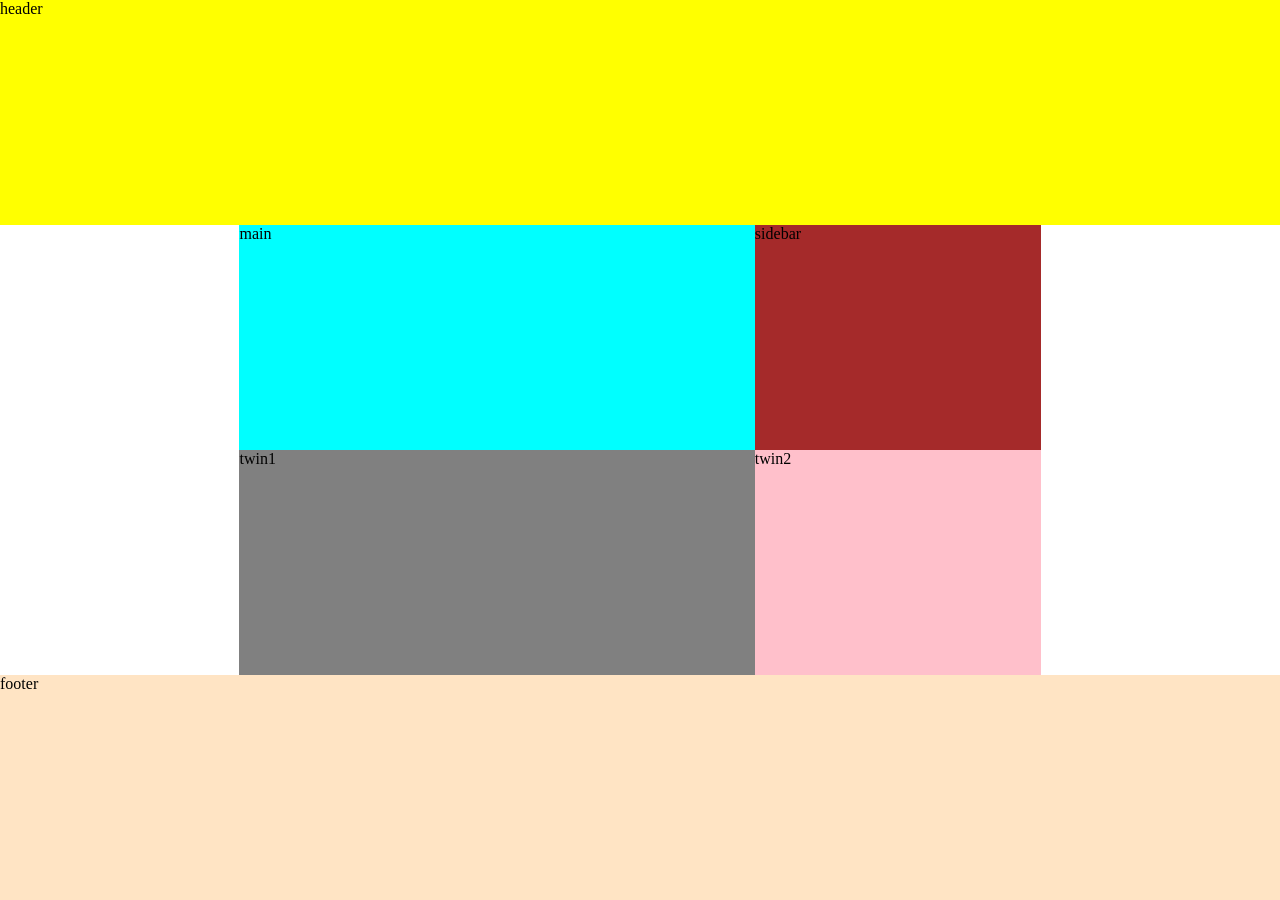
==== grid.html @ 142daf0c "First commit" ====
<!DOCTYPE html>
<html lang="en">
<head>
    <meta charset="UTF-8">
    <meta name="viewport" content="width=device-width, initial-scale=1.0">
    <title>Document</title>
    <link rel="stylesheet" href="css/grid.css">
</head>
<body>
    <div class="container">
        <div class="header">header</div>
        <div class="main">main</div>
        <div class="sidebar">sidebar</div>
        <div class="twin1">twin1</div>
        <div class="twin2">twin2</div>
        <div class="footer">footer</div>
    </div>
</body>
</html>
---- css/grid.css ----
body{
    margin: 0;
}

.container{
    height: 100vh;
    display: grid;
    grid-template-areas:
    "header"
    "main"
    "sidebar"
    "twin1"
    "twin2"
    "footer"
    ;
}

.header{
    background-color: yellow;
    grid-area: header;
}
.main{
    background-color: aqua;
    grid-area: main;
}
.sidebar{
    background-color: brown;
    grid-area: sidebar;
}
.twin1{
    background-color: gray;
    grid-area: twin1;
}
.twin2{
    background-color: pink;
    grid-area: twin2;
}
.footer{
    background-color: bisque;
    grid-area: footer;
}

@media (min-width: 768px){
    .container{
        grid-template-areas: 
        "header header header header header header header header header header"
        ". . main main main main sidebar sidebar . ."
        ". . twin1 twin1 twin1 twin1 twin2 twin2 . ."
        "footer footer footer footer footer footer footer footer footer footer"
        ;
    }
}
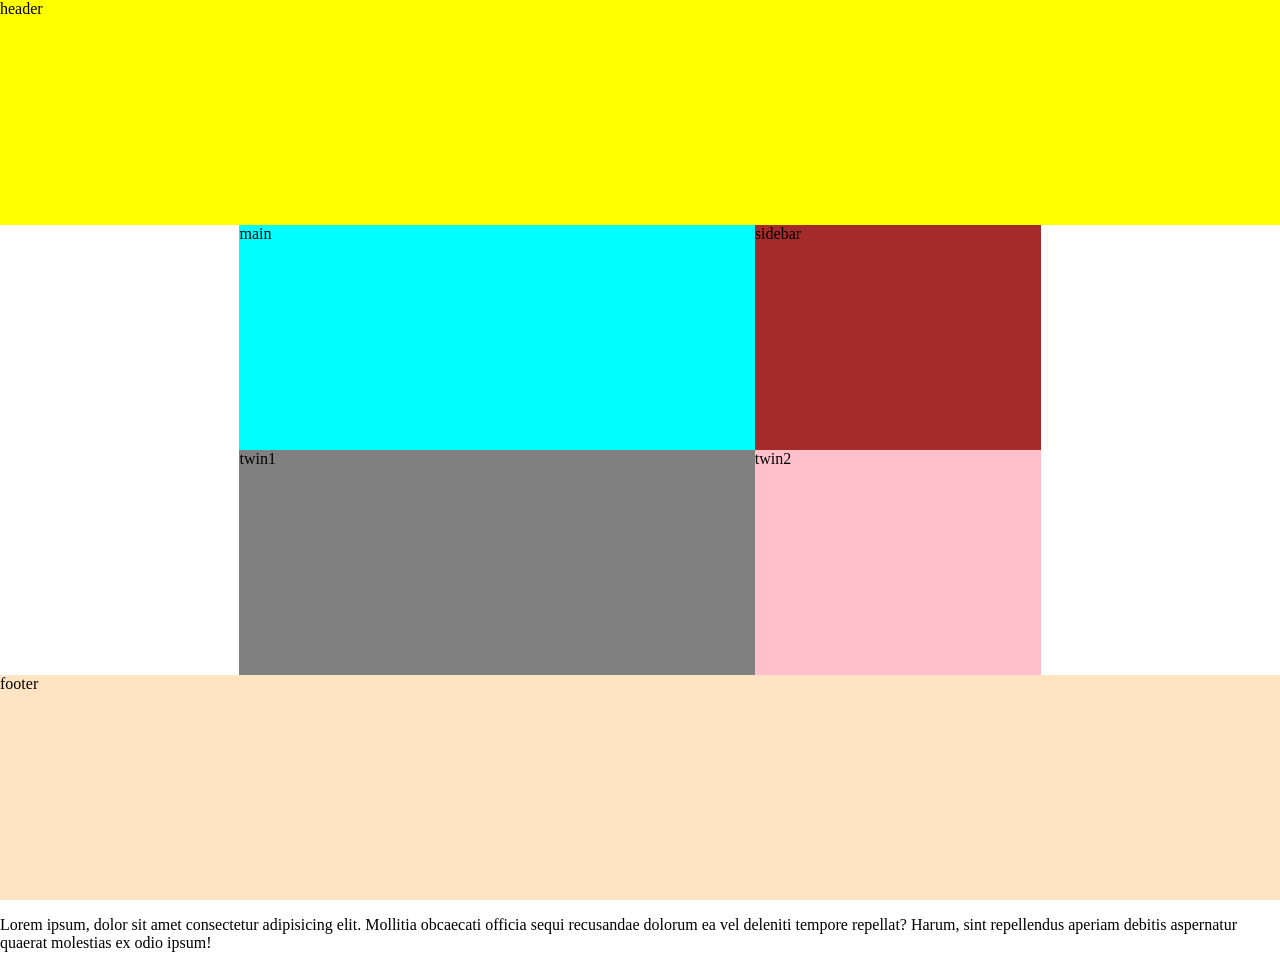
==== commit 76a05e7d: "paraghraph add" ====
--- a/grid.html
+++ b/grid.html
@@ -15,5 +15,7 @@
         <div class="twin2">twin2</div>
         <div class="footer">footer</div>
     </div>
+
+    <p>Lorem ipsum, dolor sit amet consectetur adipisicing elit. Mollitia obcaecati officia sequi recusandae dolorum ea vel deleniti tempore repellat? Harum, sint repellendus aperiam debitis aspernatur quaerat molestias ex odio ipsum!</p>
 </body>
 </html>
